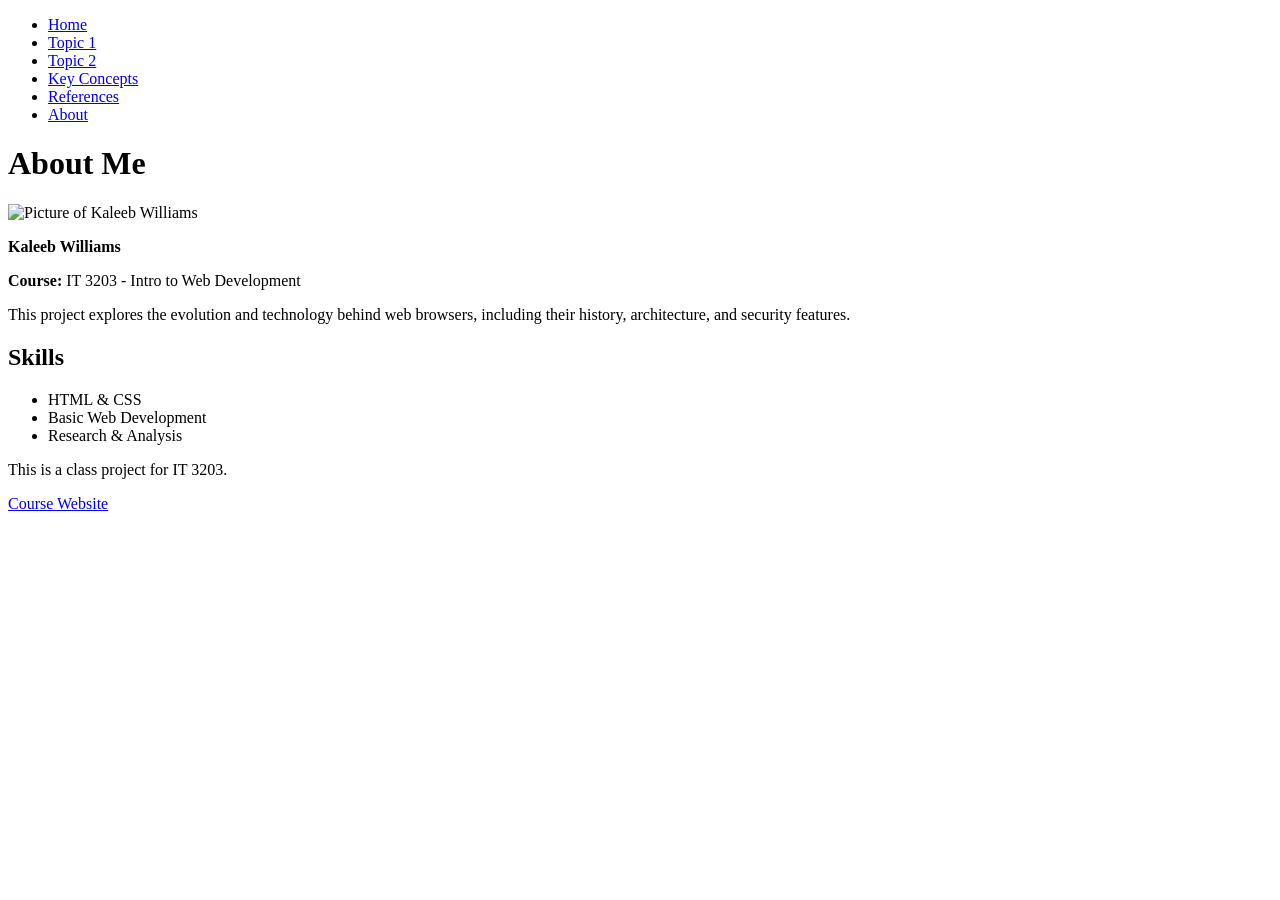
==== about.html @ 7bae2538 "about.html" ====
<!DOCTYPE html>
<html lang="en">
<head>
    <meta charset="UTF-8">
    <title>About Me</title>
    <link rel="stylesheet" href="style.css">
</head>
<body>

<!-- Navigation -->
<nav>
    <ul>
        <li><a href="index.html">Home</a></li>
        <li><a href="topic1.html">Topic 1</a></li>
        <li><a href="topic2.html">Topic 2</a></li>
        <li><a href="concepts.html">Key Concepts</a></li>
        <li><a href="references.html">References</a></li>
        <li><a href="about.html">About</a></li>
    </ul>
</nav>

<main>
    <h1>About Me</h1>

    <!-- Your Image -->
    <img src="images/me.jpg" alt="Picture of Kaleeb Williams">

    <p><strong>Kaleeb Williams</strong></p>

    <p><strong>Course:</strong> IT 3203 - Intro to Web Development</p>

    <p>
    This project explores the evolution and technology behind web browsers, including their history, 
    architecture, and security features.
    </p>

    <h2>Skills</h2>
    <ul>
        <li>HTML & CSS</li>
        <li>Basic Web Development</li>
        <li>Research & Analysis</li>
    </ul>
</main>

<footer>
    <p>This is a class project for IT 3203.</p>
    <p><a href="https://ksuweb.github.io/IT3203/">Course Website</a></p>
</footer>

</body>
</html>
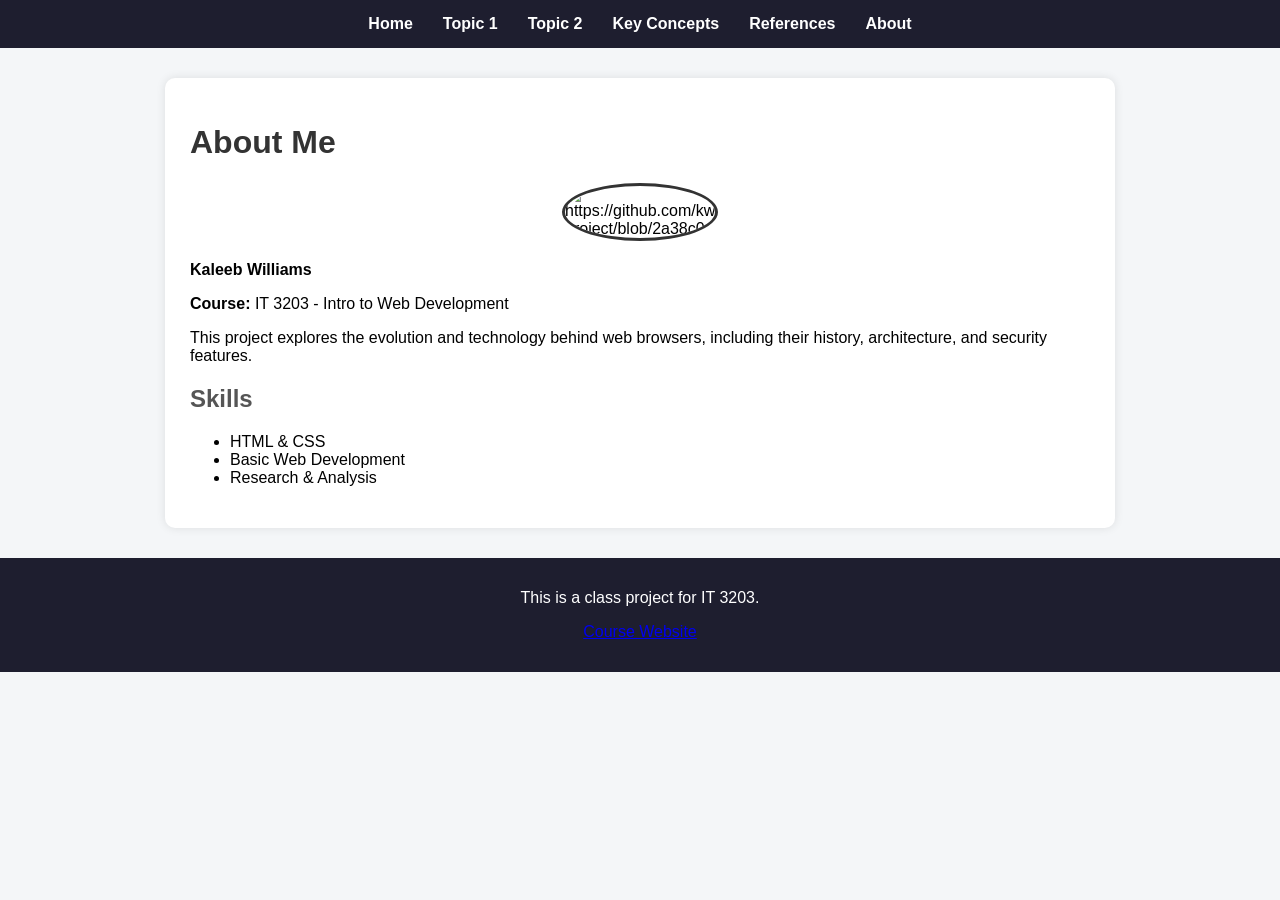
==== commit bc338c3f: "about.html" ====
--- a/about.html
+++ b/about.html
@@ -23,7 +23,7 @@
     <h1>About Me</h1>
 
     <!-- Your Image -->
-    <img src="images/me.jpg" alt="Picture of Kaleeb Williams">
+    <img src="images/me.jpg" alt="https://github.com/kwill594/it3203-project/blob/2a38c0df75e97e1a64c469aac3e78ee6d70d3bc4/me.jpg">
 
     <p><strong>Kaleeb Williams</strong></p>
 
--- a/style.css
+++ b/style.css
@@ -0,0 +1,98 @@
+/* GENERAL PAGE STYLE */
+body {
+    font-family: Arial, sans-serif;
+    margin: 0;
+    background-color: #f4f6f8;
+}
+
+/* NAVBAR */
+nav {
+    background-color: #1e1e2f;
+}
+
+nav ul {
+    display: flex;
+    justify-content: center;
+    list-style: none;
+    padding: 15px;
+    margin: 0;
+}
+
+nav ul li {
+    margin: 0 15px;
+}
+
+nav ul li a {
+    color: white;
+    text-decoration: none;
+    font-weight: bold;
+}
+
+/* HOVER EFFECT */
+nav ul li a:hover {
+    color: #00bcd4;
+}
+
+/* MAIN CONTENT BOX */
+main {
+    max-width: 900px;
+    margin: 30px auto;
+    padding: 25px;
+    background: white;
+    border-radius: 10px;
+    box-shadow: 0 0 10px rgba(0,0,0,0.1);
+}
+
+/* HEADINGS */
+h1 {
+    color: #333;
+}
+
+h2 {
+    color: #555;
+}
+
+/* TABLE STYLE */
+table {
+    width: 100%;
+    border-collapse: collapse;
+    margin-top: 15px;
+}
+
+table, th, td {
+    border: 1px solid #ccc;
+}
+
+th {
+    background-color: #1e1e2f;
+    color: white;
+}
+
+td, th {
+    padding: 10px;
+    text-align: left;
+}
+
+/* IMAGES */
+img {
+    display: block;
+    margin: 20px auto;
+    width: 200px;
+    border-radius: 10px;
+}
+
+/* FOOTER */
+footer {
+    text-align: center;
+    padding: 15px;
+    background: #1e1e2f;
+    color: white;
+    margin-top: 30px;
+}
+
+img {
+    width: 150px;
+    border-radius: 50%;
+    border: 3px solid #333;
+    margin-top: 10px;
+}
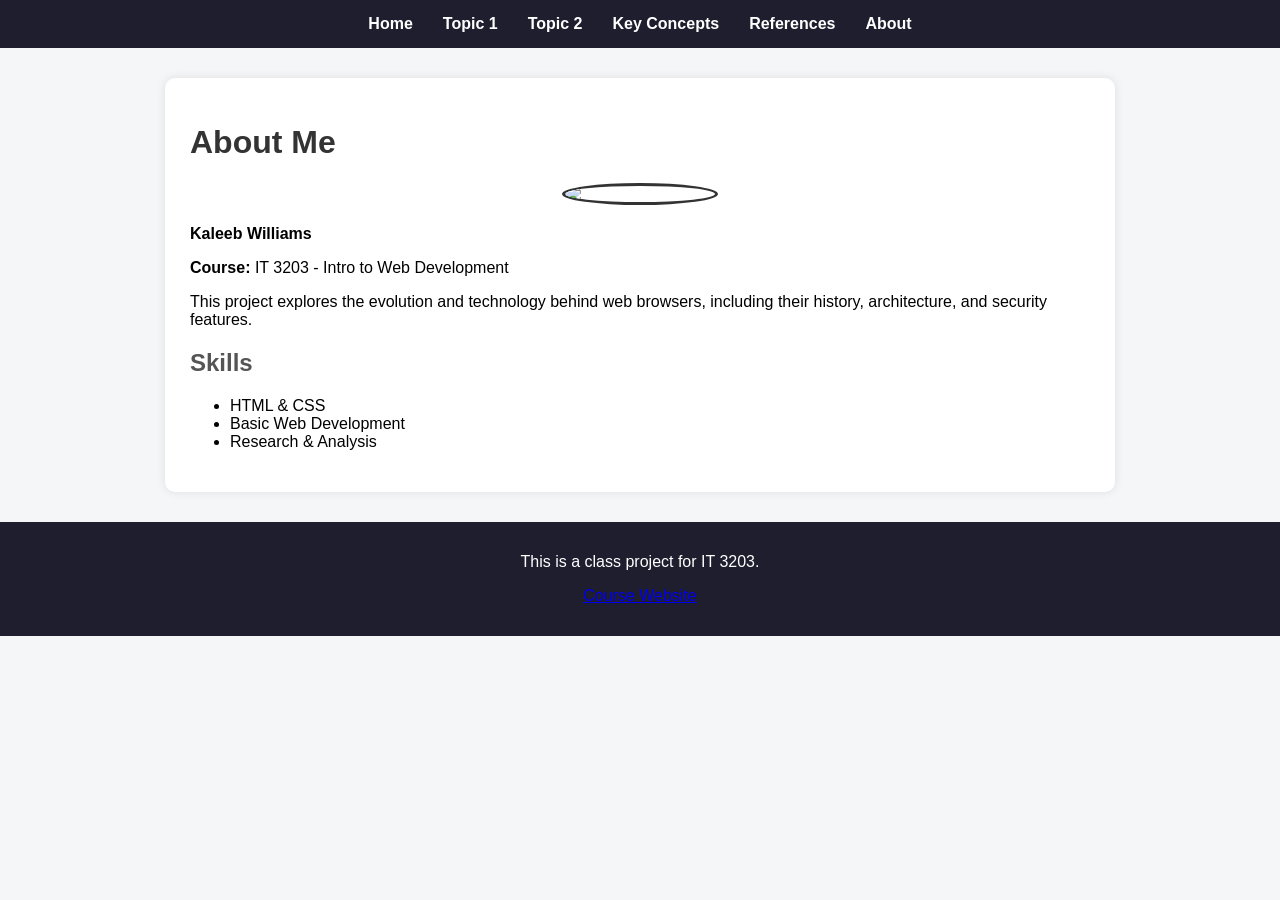
==== commit 886620c3: "about.html" ====
--- a/about.html
+++ b/about.html
@@ -23,7 +23,7 @@
     <h1>About Me</h1>
 
     <!-- Your Image -->
-    <img src="images/me.jpg" alt="https://github.com/kwill594/it3203-project/blob/2a38c0df75e97e1a64c469aac3e78ee6d70d3bc4/me.jpg">
+    <img src="images/me.jpg">
 
     <p><strong>Kaleeb Williams</strong></p>
 
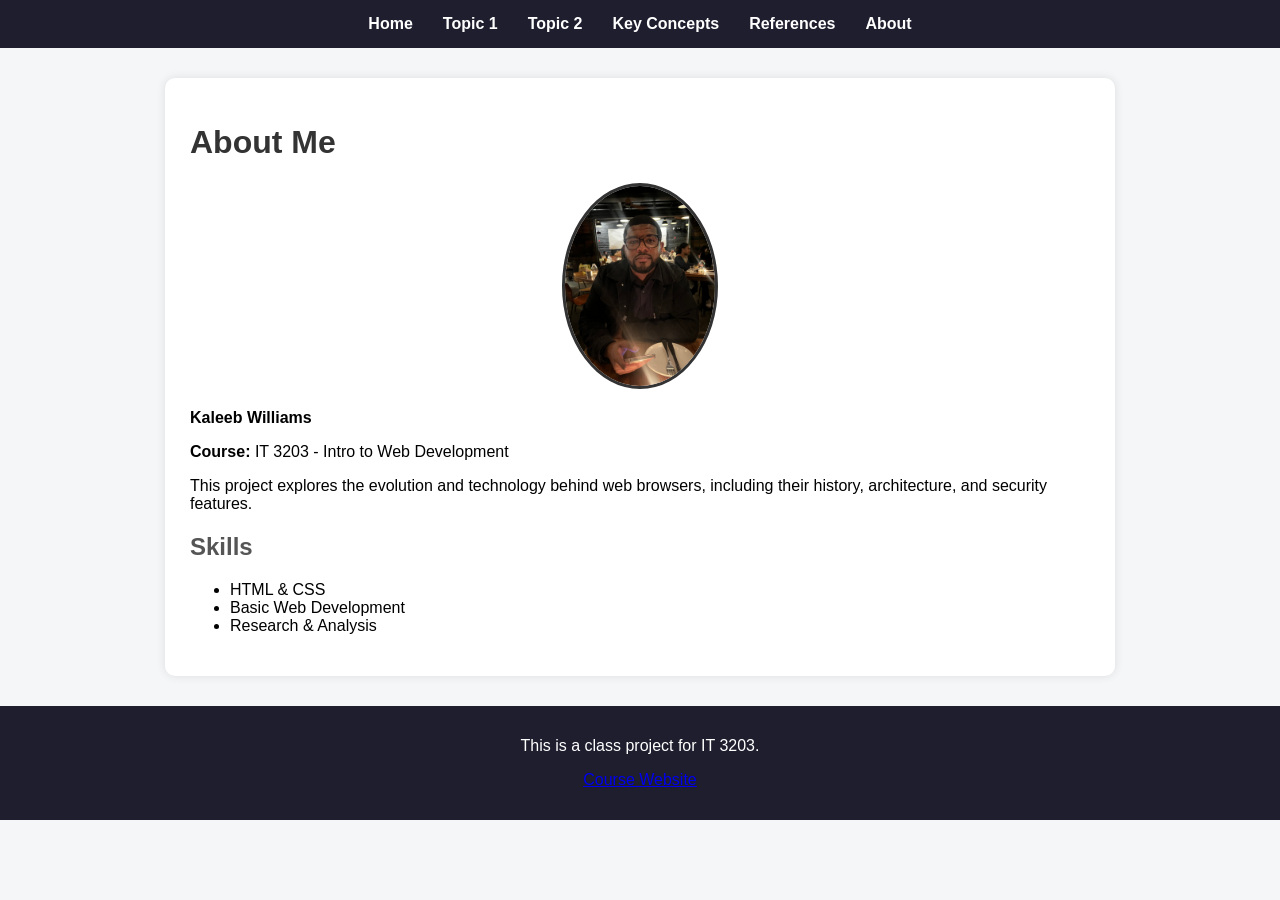
==== commit 7abff32e: "about.html" ====
--- a/about.html
+++ b/about.html
@@ -23,7 +23,7 @@
     <h1>About Me</h1>
 
     <!-- Your Image -->
-    <img src="images/me.jpg">
+    <img src="me.jpg" alt= "Kaleeb Williams">
 
     <p><strong>Kaleeb Williams</strong></p>
 
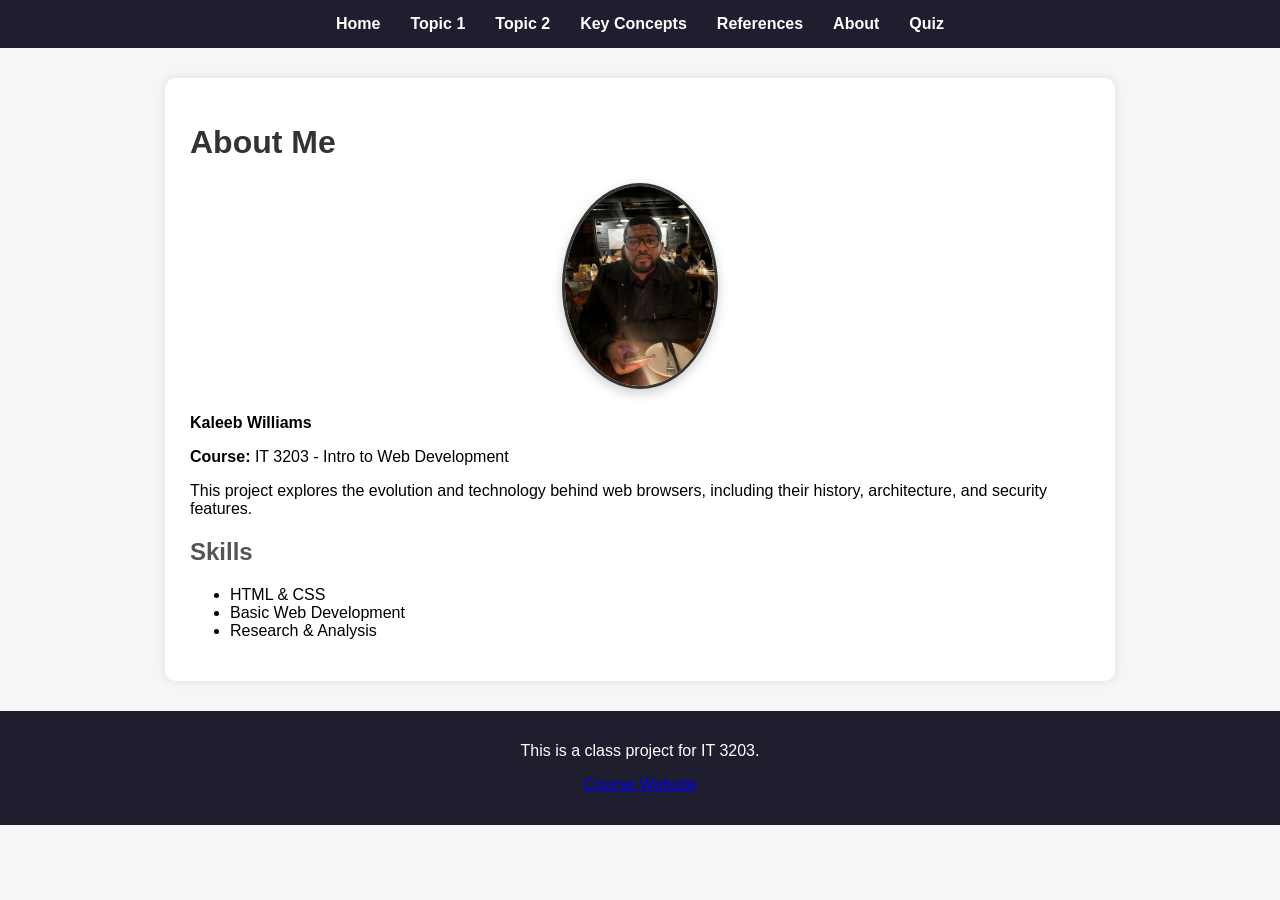
==== commit 52b913eb: "about.html" ====
--- a/about.html
+++ b/about.html
@@ -16,6 +16,7 @@
         <li><a href="concepts.html">Key Concepts</a></li>
         <li><a href="references.html">References</a></li>
         <li><a href="about.html">About</a></li>
+        <li><a href="quiz.html">Quiz</a></li>
     </ul>
 </nav>
 
--- a/style.css
+++ b/style.css
@@ -29,8 +29,9 @@
 }
 
 /* HOVER EFFECT */
-nav ul li a:hover {
-    color: #00bcd4;
+img:hover {
+    transform: scale(1.05);
+    box-shadow: 0 8px 20px rgba(0,0,0,0.3);
 }
 
 /* MAIN CONTENT BOX */
@@ -76,10 +77,36 @@
 /* IMAGES */
 img {
     display: block;
-    margin: 20px auto;
-    width: 200px;
-    border-radius: 10px;
+    margin: 25px auto;
+    width: 180px;
+    border-radius: 50%; /* makes it circular */
+    border: 4px solid #1e1e2f;
+    box-shadow: 0 4px 12px rgba(0,0,0,0.2);
+    transition: transform 0.3s ease, box-shadow 0.3s ease;
 }
+
+
+/* QUIZ */
+form {
+    margin-top: 20px;
+}
+
+button {
+    padding: 10px 15px;
+    margin: 5px;
+    border: none;
+    background: #1e1e2f;
+    color: white;
+    cursor: pointer;
+}
+
+button:hover {
+    background: #00bcd4;
+}
+
+
+
+
 
 /* FOOTER */
 footer {
